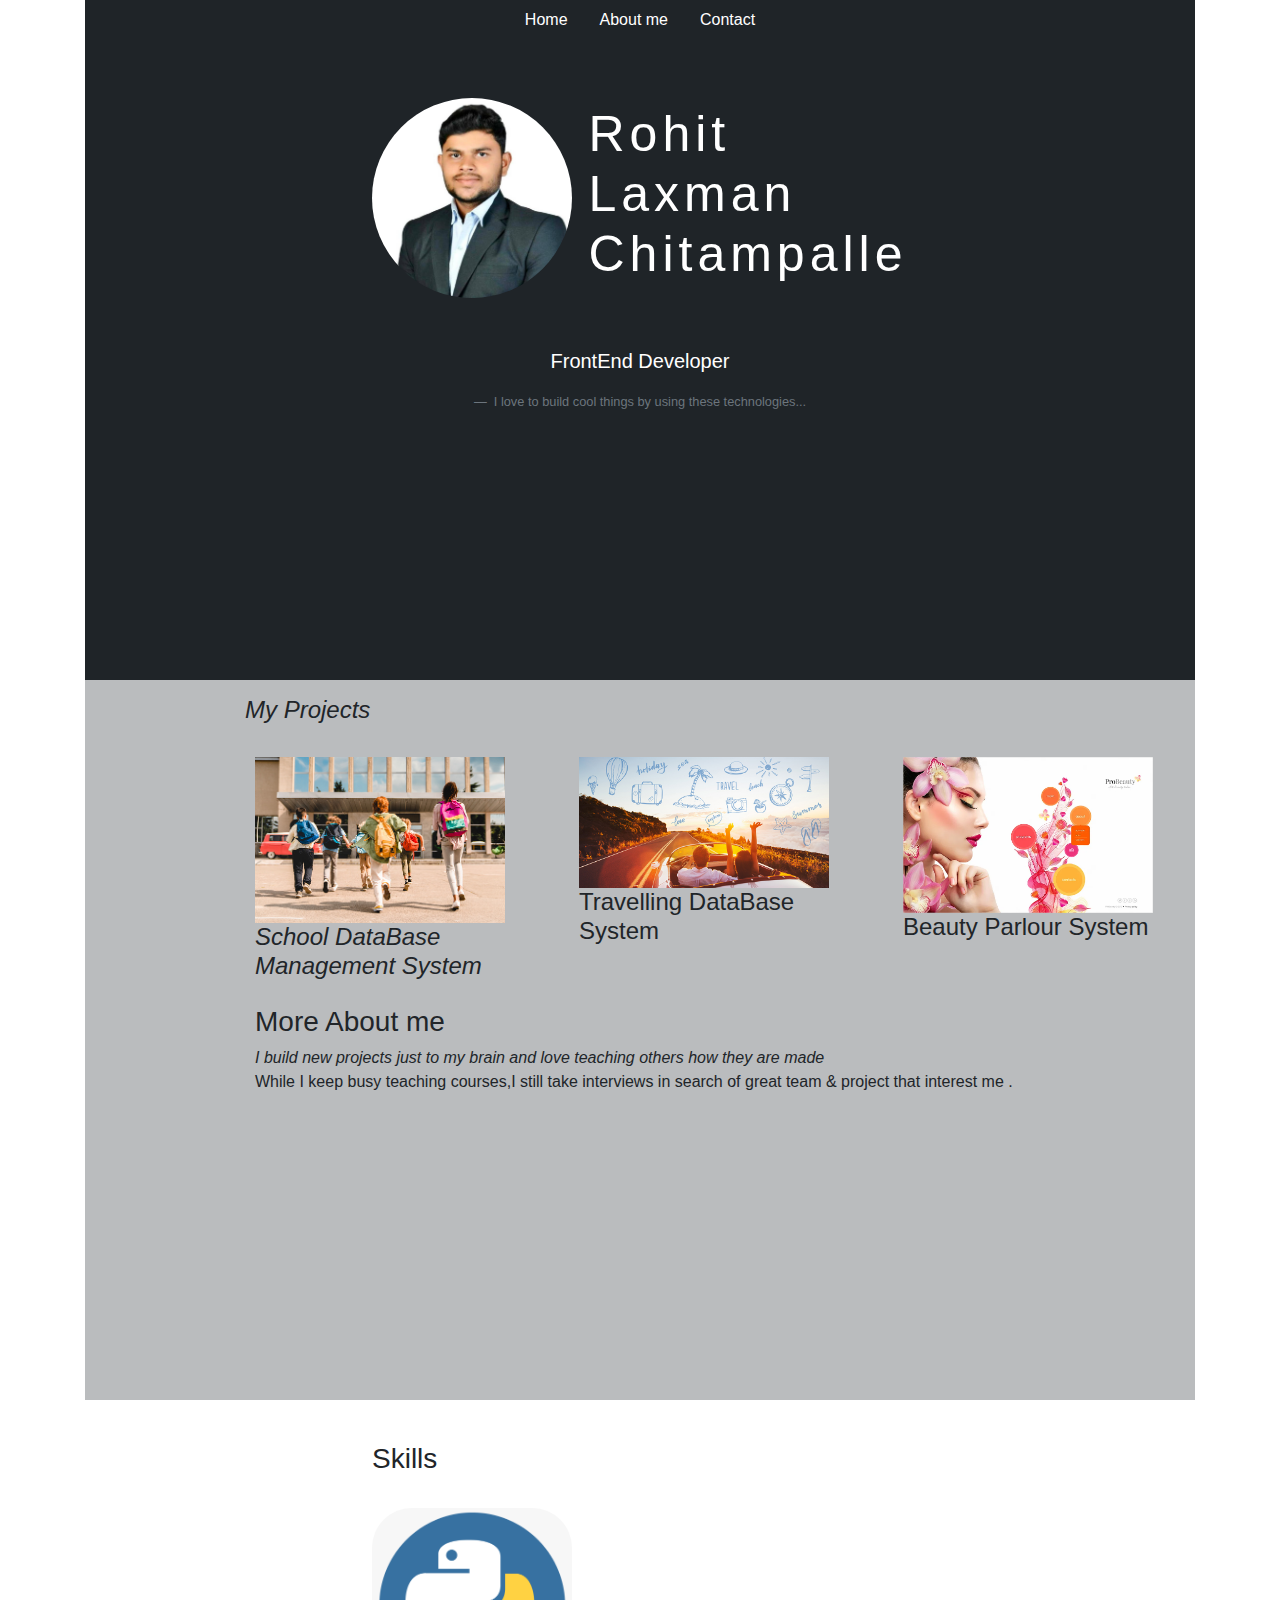
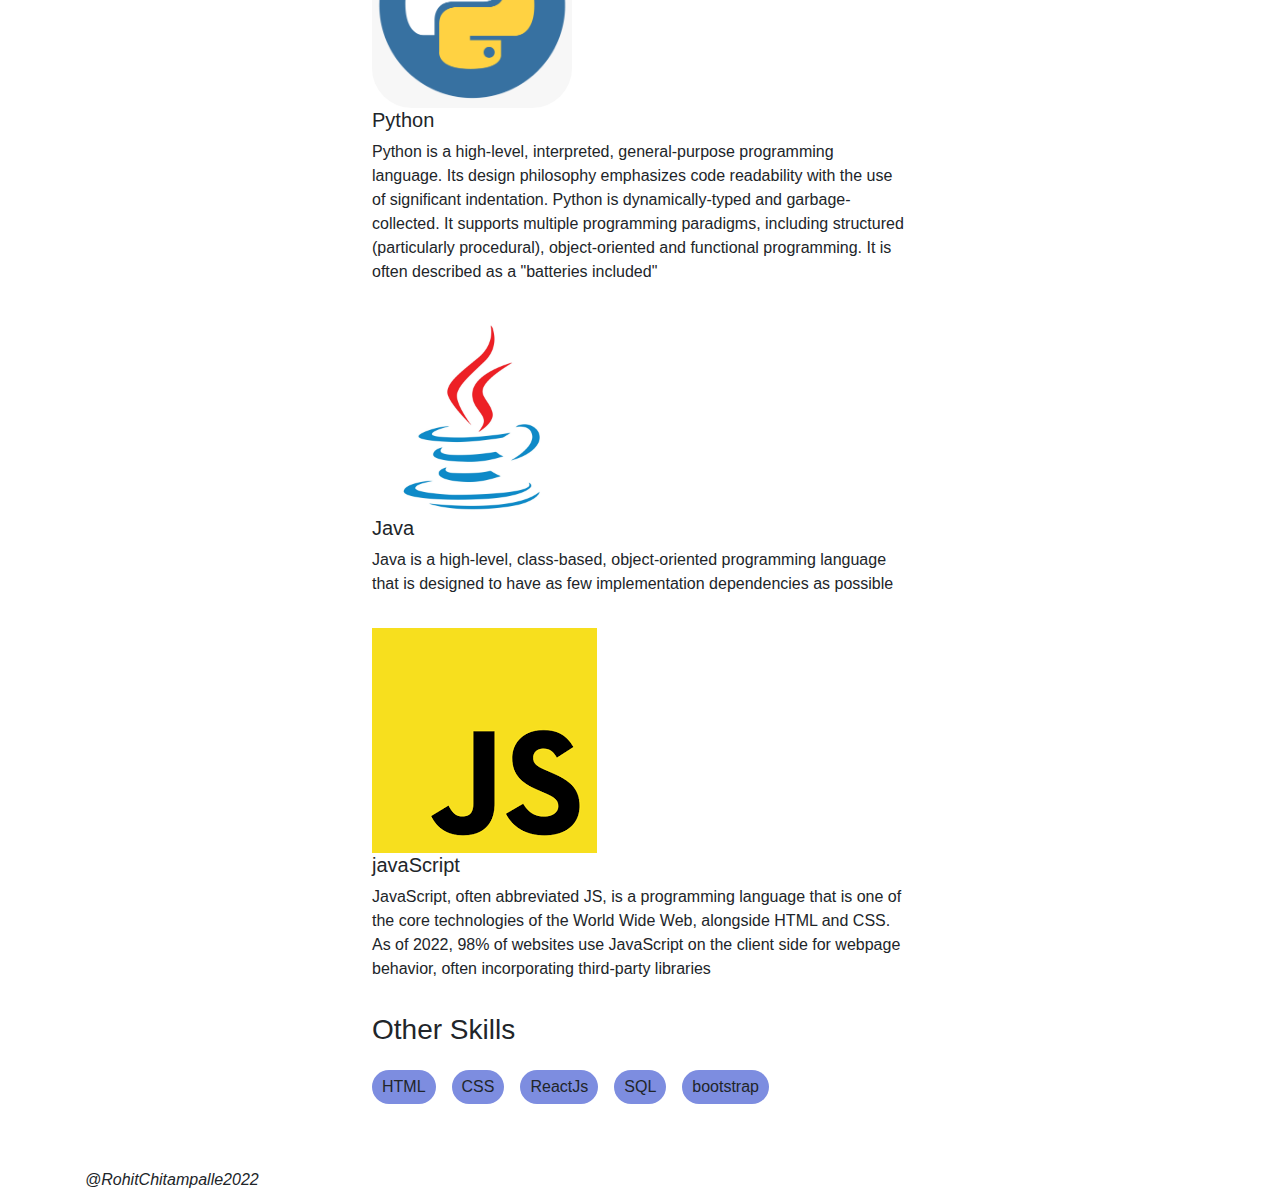
==== index.html @ 5af4a0ac "Update index.html" ====
<html lang="en">

<head>
    <meta charset="UTF-8">
    <meta http-equiv="X-UA-Compatible" content="IE=edge">
    <meta name="viewport" content="width=device-width, initial-scale=1.0">
    <link rel="stylesheet" href="https://cdn.jsdelivr.net/npm/bootstrap@4.4.1/dist/css/bootstrap.min.css"
        integrity="sha384-Vkoo8x4CGsO3+Hhxv8T/Q5PaXtkKtu6ug5TOeNV6gBiFeWPGFN9MuhOf23Q9Ifjh" crossorigin="anonymous">
    <link rel="stylesheet" type='text/css' media='screen' href="css/main.css">

    <title>Rohit laxman Chitampalle</title>
</head>

<body class="container">

    <section class="navigation-bar">
        <a class="nav-link" href="index.html">
            Home
        </a>

        <!-- <a class="nav-link" href="#">
        Project
    </a> -->

        <a class="nav-link" href="about.html">
            About me
        </a>


        <a class="nav-link" href="contact.html">
            Contact
        </a>
    </section>

    <section class="hero">
        <div class="hero--content">
            <div class="hero--content--intro">


                <img id="profile_pic" src="images/Rohit.jpg" alt="">
                <h1 class="intro-name">Rohit <br> Laxman <br> Chitampalle</h1>
            </div>

            <!-- <div class="hero--content--subheadline">
    <h3 class="description">FrontEnd Developer</h3>
    <i class="slogan">I love to build cool things by using these technologies...</i>
    </div> -->
            <figure class="text-center">
                <blockquote class="blockquote">
                    <p>FrontEnd Developer</p>
                </blockquote>
                <figcaption class="blockquote-footer">
                    <!-- Someone famous in <cite title="Source Title">Source Title</cite> -->
                    I love to build cool things by using these technologies...
                </figcaption>
            </figure>
        </div>
    </section>


    <section class="#">
        <section class="bck">
            <h4> <i> My Projects</i></h4>

            <section class="  Aboutme">
                <div class=" project--wrapper">
                    <div class="project--column">
                        <a href="school.html"> <img class="project--thumbnail" src="images/school.jpg" alt=""></a>
                        <div class="project--body">
                            <h4><em> School DataBase Management System</em></h4>
                        </div>

                    </div>

                    <div class="project--column">
                        <a href="travelling.html"> <img class="project--thumbnail" src="images/travers.jpg" alt=""></a>
                        <div class="project--body">
                            <h4>Travelling DataBase System</h4>
                        </div>

                    </div>

                    <div class="project--column">
                        <a href="beauty.html"> <img class="project--thumbnail" src="images/Beautyporlour.webp"
                                alt=""></a>
                        <div class="project--body">
                            <h4>Beauty Parlour System</h4>
                        </div>

                    </div>


                </div>

                <h3>More About me</h3>
                <i>I build new projects just to my brain and love teaching others how they are made</i>

                <p>While I keep busy teaching courses,I still take interviews in search of great team & project that
                    interest me .</p>
            </section>
        </section>

        <section class="section--1">
            <div class="skills--container">
                <h3>Skills</h3>
                <div class="skills--wrapper">
                    <img class="python" src="images/Python Symbol.png" alt="">
                    <h5>
                        Python
                    </h5>
                    <p>
                        Python is a high-level, interpreted, general-purpose programming language. Its design philosophy
                        emphasizes code readability with the use of significant indentation. Python is dynamically-typed
                        and garbage-collected. It supports multiple programming paradigms, including structured
                        (particularly procedural), object-oriented and functional programming. It is often described as
                        a "batteries included"</p>
                </div>

                <div class="skills--wrapper">
                    <img class="java" src="images/Java-Emblem.jpg" alt="">
                    <h5>
                        Java
                    </h5>
                    <p>
                        Java is a high-level, class-based, object-oriented programming language that is designed to have
                        as few implementation dependencies as possible</p>
                </div>

                <!-- <div class="skills--wrapper">
        <img class="Django" src="images/Django Symbol.png" alt="">
        <h5>
            DJango
        </h5>
        <p>
            Django is a free and open-source, Python-based web framework that follows the model–template–views architectural pattern</p>
    </div> -->


                <div class="skills--wrapper">
                    <img class="javascript" src="images/Java Script Symbol.png" alt="">
                    <h5>
                        javaScript
                    </h5>
                    <p>
                        JavaScript, often abbreviated JS, is a programming language that is one of the core technologies
                        of the World Wide Web, alongside HTML and CSS. As of 2022, 98% of websites use JavaScript on the
                        client side for webpage behavior, often incorporating third-party libraries</p>
                </div>
                <h3>Other Skills</h3>
                <div class="other--skills--wrapper">
                    <div class="skill--tag">
                        <span>HTML</span>

                    </div>

                    <div class="skill--tag">
                        <span>CSS</span>

                    </div>
                    <div class="skill--tag">
                        <span>ReactJs</span>

                    </div>

                    <div class="skill--tag">
                        <span>SQL</span>

                    </div>

                    <div class="skill--tag">
                        <span>bootstrap</span>

                    </div>




                </div>


        </section>
    </section>
</body>

<footer>
    <i>@RohitChitampalle2022</i>
</footer>

</html>
---- css/main.css ----
.navigation-bar {
  background-color: #1F2428;
  height: 50px;
  display: flex;
  justify-content: center;
}

.nav-link {

  color: #fff;
}

.nav-linkA {
  color: #c1c9c9;
  padding: 10px;
}

.hero {
  background-color: #1F2428;
  height: 70vh;
  color: #fff;
}

#profile_pic {
  height: 200px;
  width: 200px;
  border-radius: 25px;

}

.hero--content {
  width: 800px;
  margin: 0 auto;
  padding-top: 3em;

}

.hero--content--intro {
  justify-content: center;
  display: flex;
  color: #fff;
  align-items: center;
  gap: 1em;
  margin-bottom: 3em;
}

.intro-name {
  font-size: 50px;
  letter-spacing: .1em;


}

.hero--content--subsection {
  text-align: center;

}

/* .hero--content--subheadline {} */

.description {
  font-size: 60px;
  text-align: center;
}

.slogan {
  margin: 1%;
  /* text-align: center; */
}

.project--wrapper {
  display: grid;
  grid-template-columns: 1fr 1fr 1fr;
  gap: 2em;
  margin-top: 2em;
  margin-bottom: 1em;
}

.project--column {
  width: 250px;
}

.project--thumbnail {
  width: 100%;

}

.project--body {}

#profile_pic {
  height: 200px;
  width: 200px;
  object-fit: cover;
  border-radius: 50%;
}

.skills--container {
  width: 600px;
  margin: 0 auto;
  padding: 2em;


}

.skills--wrapper {
  margin-top: 2em;
  margin-bottom: 2em;

}

/* .section--1 {} */

.Aboutme {
  padding-left: 10px;
  margin-bottom: 5em;

}

.skill--tag {
  background-color: rgb(125, 141, 224);
  width: fit-content;
  padding: 5px 10px;
  border-radius: 20px;
  margin-top: 1em;

}

.other--skills--wrapper {
  display: flex;
  gap: 1em;
  margin-bottom: 2em;

}

.bck {
  background-color: #babcbe;
  padding-top: 1em;
  padding-left: 10em;
  margin-bottom: 10px;
  padding-bottom: 0.5em;
  height: 80%;
}

.tar {
  margin-left: 100px;
  margin-right: 100px;
  padding: 10px;
  border-radius: 5px;
  background-color: #000000;
}

.python {

  height: 200px;
  width: 200px;
  object-fit: cover;
  border-radius: 20%;
}

.java {
  height: 200px;
  width: 200px;
  object-fit: cover;
  border-radius: 5%;
}

.Django {
  height: 200px;
  width: 200px;
  object-fit: cover;
  border-radius: 5%;

}

.footer {
  width: 100%;
  background-color: #8b6a6a;

}

.main {
  background-color: #8b6a6a;
}

.headind {
  padding-left: 445px;
}

.bodycol {
  background-color: #8b6a6a;
  height: 100%;
}

.inputname {
  margin-top: 5em;
  margin-left: 25em;
  border-color: black;
  border-radius: 5px;
}

.sub {
  margin-left: 36%;

}

.round {
  border-radius: 50px;
}

.size {
  padding-left: 10px;
  margin-left: 10px;

}

.margin {
  margin-left: 450px;
  padding-left: 20px;
}

.mar {
  margin-left: 450px;
  padding-left: 20px;
  padding-top: 100px;


}

.h5 {
  margin-left: 360px;
  padding-left: 20px;
  padding-bottom: 50px;
}

.myimg {
  height: 200px;
  width: 200px;
  object-fit: cover;
  border-radius: 50%;
  margin-left: 400px;
  padding-left: 20px;
  padding-bottom: 25px;
}

.myimg {
  animation-duration: 3s;
  animation-name: slide;
  animation-iteration-count: initial;
}

@keyframes slide {
  from {
    margin-left: 100%;
    width: 300%;
  }

  to {
    margin-left: 0%;
    width: 100%;
  }
}




.am {
  background-color: #2b699c;
  margin-left: 200px;
  margin-right: 200px;
  padding-bottom: 20px;
  border-radius: 10px;

}

.me {
  color: #fff;
  padding-top: 10px;
  padding-left: 250px;
  padding-bottom: 15px;
}

.mem {
  color: #fff;
  padding-left: 50px;

}

.deta {
  padding-top: 20px;
  padding-left: 450px;
  padding-bottom: 15px;


}

.name {
  padding-top: 10px;
  padding-left: 460px;
}

.fullname {
  padding-left: 405px;

}

.age {
  padding-left: 480px;

}

.aage {
  padding-left: 485px;
}

.location {
  padding-left: 425px;

}

.add {
  padding-left: 350px;

}

.nav-links {
  color: #1F2428;
  margin: 1em;

}

.imd {
  margin: 10px;
}

h1 {
  animation-duration: 3s;
  animation-name: slidein;
  animation-iteration-count: initial;
}

@keyframes slidein {
  from {
    margin-left: 100%;
    width: 300%;
  }

  to {
    margin-left: 0%;
    width: 100%;
  }
}

.school {
  padding-top: 50px;
  padding-left: 20%;
}

.ipic {
  border-radius: 10%;
}

.ipic {
  /* background-color: rebeccapurple; */
  border-radius: 10px;
  width: 500px;
  height: 400px;
}

.ipic:hover {
  animation-name: rotate;
  animation-duration: 5s;
}

.comm {

  background-color: #98ccf7;
  margin-left: 300px;
  margin-bottom: 30%;
  margin-right: 300px;
  border-radius: 35px;

}
.mag{
  margin-left: 38%;
  margin-top: 20px;
  margin-bottom: 40px;
  height: 10%;
}

.input {
  border-radius: 1px;
}

.ttt {
  padding-top: 10%;
  padding-left: 10%;
  padding-bottom: 10%;
}

@keyframes rotate {
  0% {
    transform: rotate(0);
  }

  100% {
    transform: rotate(360deg);
  }
}



/* .comleft{
  margin-left: 50px;

} */
@media(max-width:600px) {
  .hero--content--intro {
    flex-direction: column;
  }

  .project--wrapper {
    grid-template-columns: 1fr;
  }
}

@media(max-width:800px) {
  .skills--container {
    background-color: #8b6a6a;
  }
}

@media(max-width:600px) {
  .hero--content {

    width: 100%;
  }
}
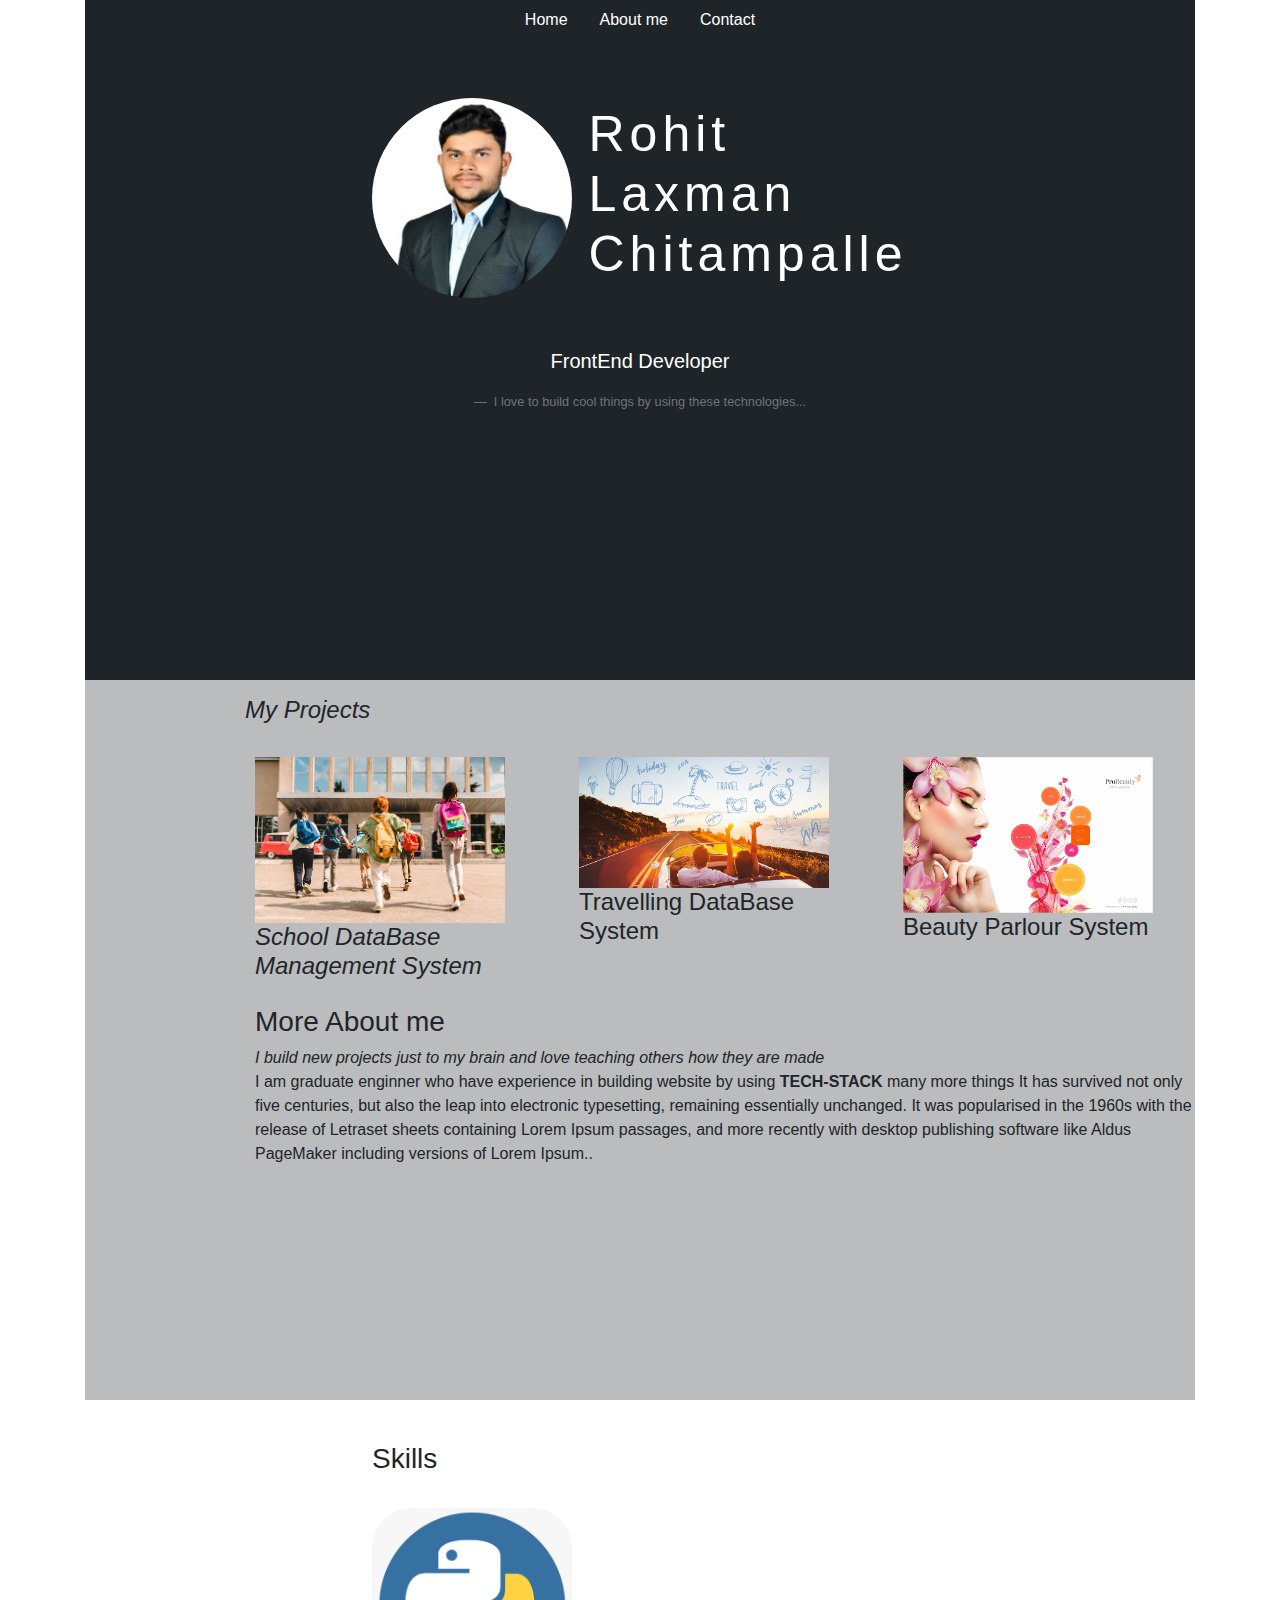
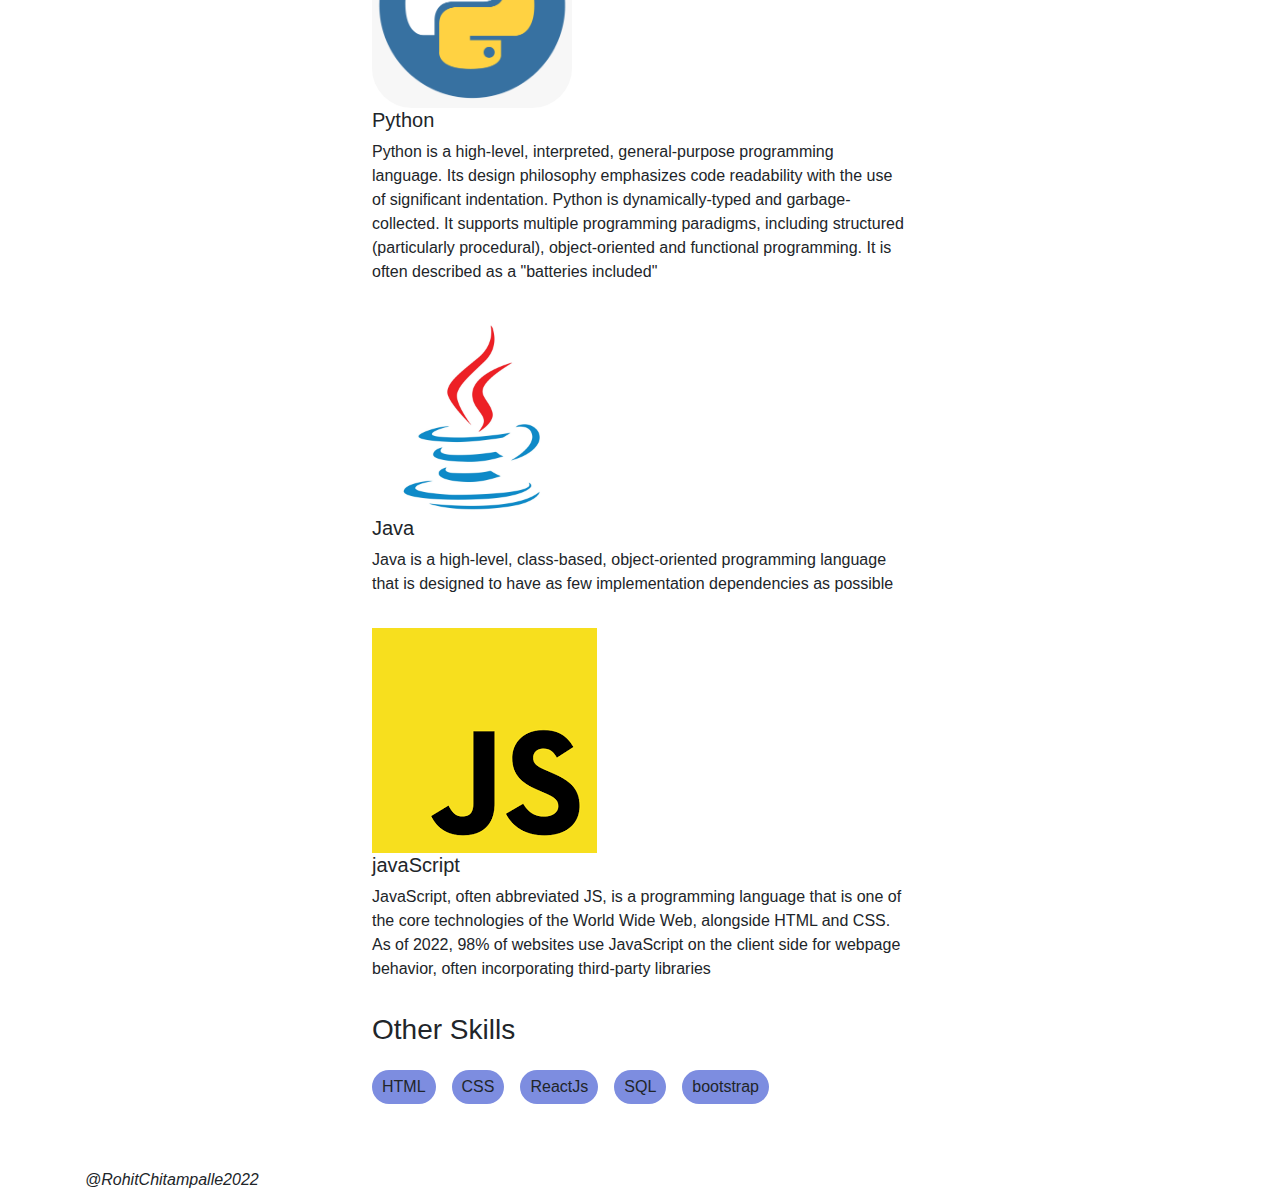
==== commit 0a9844ca: "Update index.html" ====
--- a/index.html
+++ b/index.html
@@ -43,7 +43,7 @@
 
             <!-- <div class="hero--content--subheadline">
     <h3 class="description">FrontEnd Developer</h3>
-    <i class="slogan">I love to build cool things by using these technologies...</i>
+    <i class="slogan">I love to build cool things by using <b>TECH-STACK</b> technologies...</i>
     </div> -->
             <figure class="text-center">
                 <blockquote class="blockquote">
@@ -95,8 +95,9 @@
                 <h3>More About me</h3>
                 <i>I build new projects just to my brain and love teaching others how they are made</i>
 
-                <p>While I keep busy teaching courses,I still take interviews in search of great team & project that
-                    interest me .</p>
+                <p>I am graduate enginner who have experience in building website by using <b>TECH-STACK</b> many more things
+
+It has survived not only five centuries, but also the leap into electronic typesetting, remaining essentially unchanged. It was popularised in the 1960s with the release of Letraset sheets containing Lorem Ipsum passages, and more recently with desktop publishing software like Aldus PageMaker including versions of Lorem Ipsum..</p>
             </section>
         </section>
 
--- a/css/main.css
+++ b/css/main.css
@@ -242,7 +242,7 @@
   padding-bottom: 25px;
 }
 
-.myimg {
+/* .myimg {
   animation-duration: 3s;
   animation-name: slide;
   animation-iteration-count: initial;
@@ -259,7 +259,7 @@
     width: 100%;
   }
 }
-
+ */
 
 
 
@@ -332,7 +332,7 @@
   margin: 10px;
 }
 
-h1 {
+/* h1 {
   animation-duration: 3s;
   animation-name: slidein;
   animation-iteration-count: initial;
@@ -348,7 +348,7 @@
     margin-left: 0%;
     width: 100%;
   }
-}
+} */
 
 .school {
   padding-top: 50px;
@@ -359,8 +359,8 @@
   border-radius: 10%;
 }
 
-.ipic {
-  /* background-color: rebeccapurple; */
+/*  .ipic {
+   background-color: rebeccapurple; 
   border-radius: 10px;
   width: 500px;
   height: 400px;
@@ -370,7 +370,7 @@
   animation-name: rotate;
   animation-duration: 5s;
 }
-
+  */
 .comm {
 
   background-color: #98ccf7;
@@ -397,7 +397,7 @@
   padding-bottom: 10%;
 }
 
-@keyframes rotate {
+/* @keyframes rotate {
   0% {
     transform: rotate(0);
   }
@@ -406,7 +406,7 @@
     transform: rotate(360deg);
   }
 }
-
+ */
 
 
 /* .comleft{
@@ -434,4 +434,4 @@
 
     width: 100%;
   }
-}+}
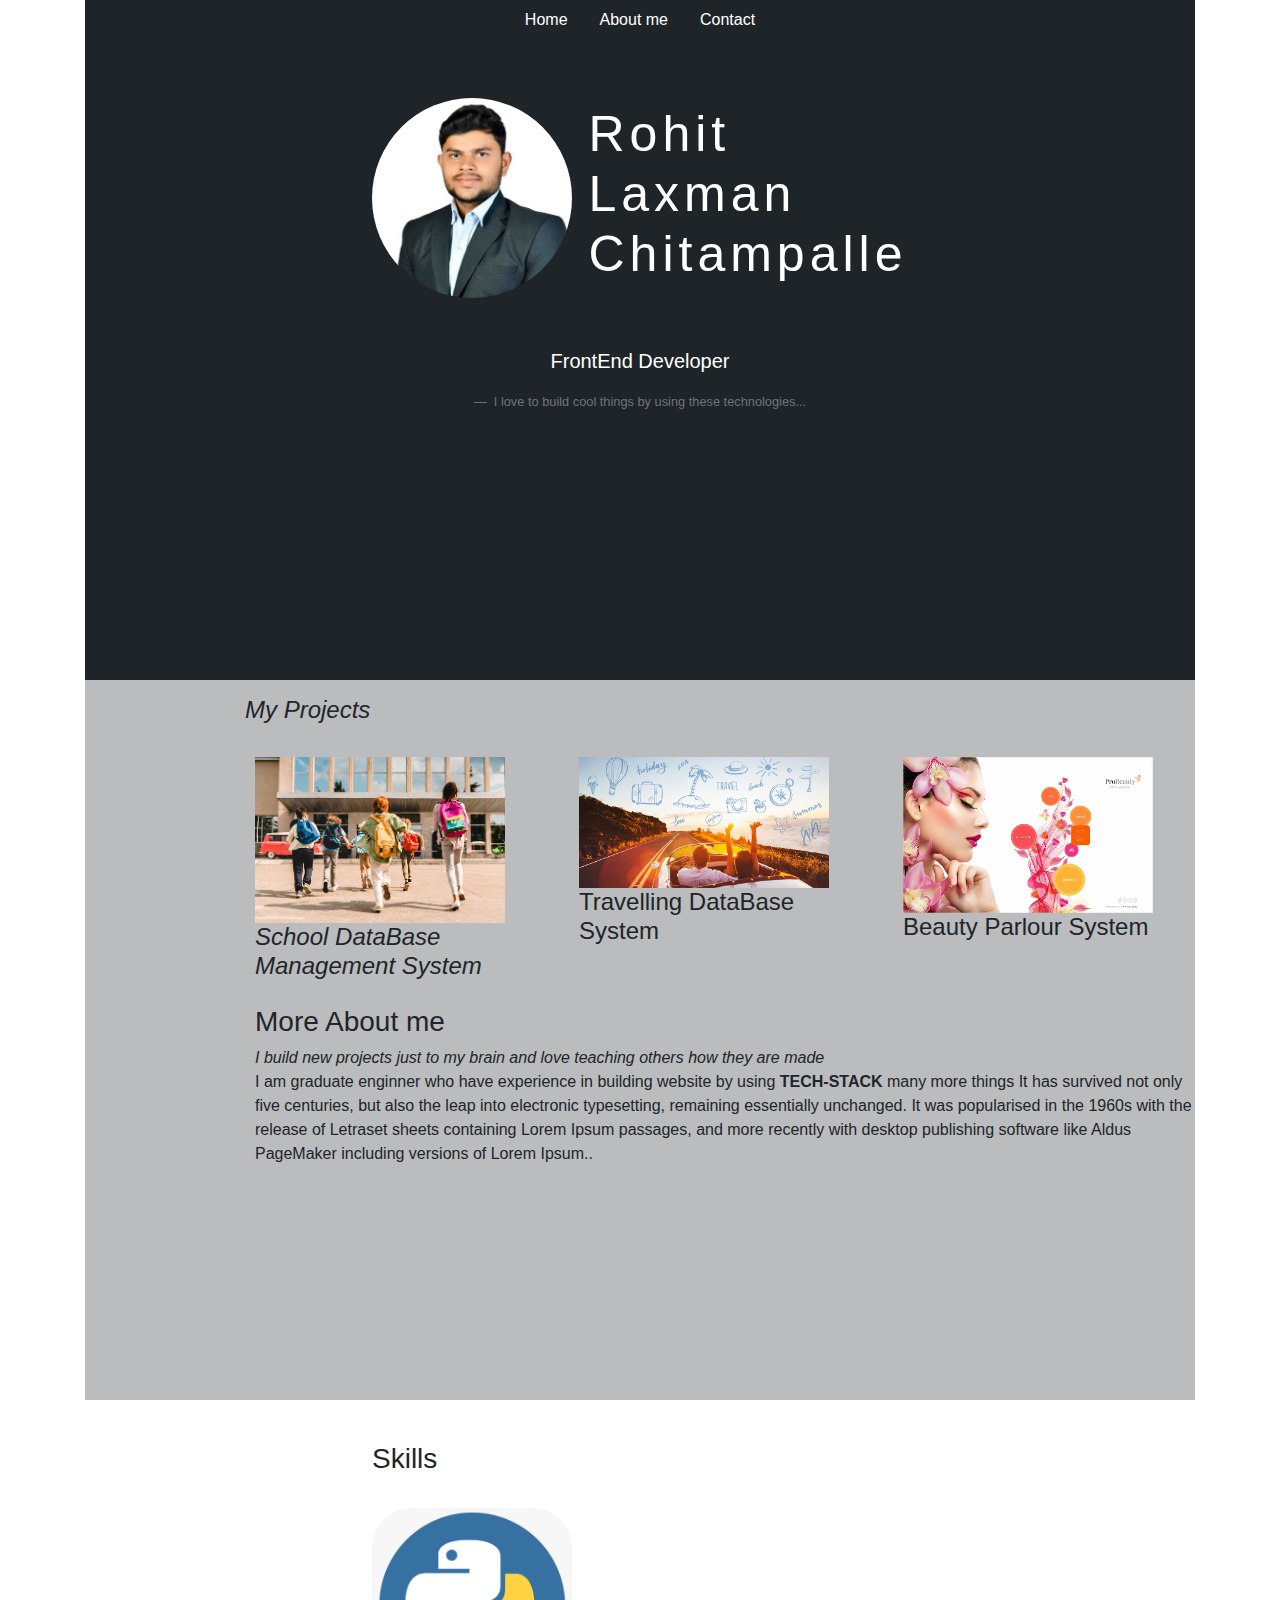
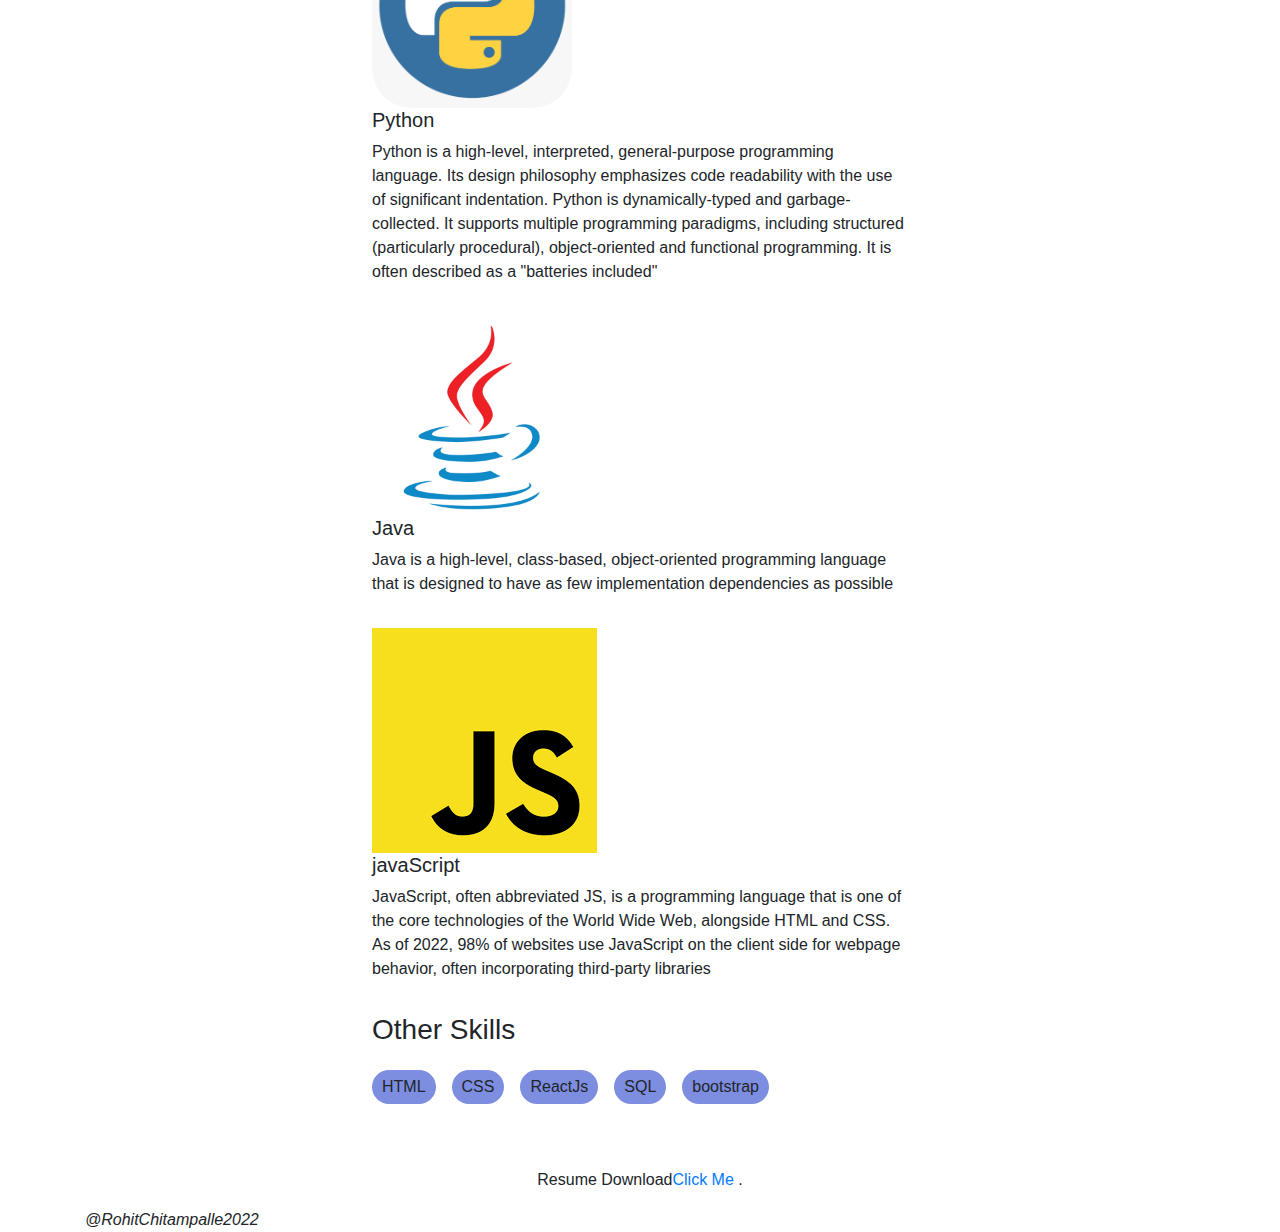
==== commit 7685ba26: "Update index.html" ====
--- a/index.html
+++ b/index.html
@@ -7,6 +7,7 @@
     <link rel="stylesheet" href="https://cdn.jsdelivr.net/npm/bootstrap@4.4.1/dist/css/bootstrap.min.css"
         integrity="sha384-Vkoo8x4CGsO3+Hhxv8T/Q5PaXtkKtu6ug5TOeNV6gBiFeWPGFN9MuhOf23Q9Ifjh" crossorigin="anonymous">
     <link rel="stylesheet" type='text/css' media='screen' href="css/main.css">
+    <link rel="icon" type="image/x-icon" href="https://www.oldskull.net/design/el-arte-del-gif-los-hipnoticos-gifs-animados-de-david-szakaly/">
 
     <title>Rohit laxman Chitampalle</title>
 </head>
@@ -181,6 +182,9 @@
 
         </section>
     </section>
+        
+        <center> <p>Resume Download<a
+            href="./resume.pdf">Click Me </a>.</p></center>
 </body>
 
 <footer>
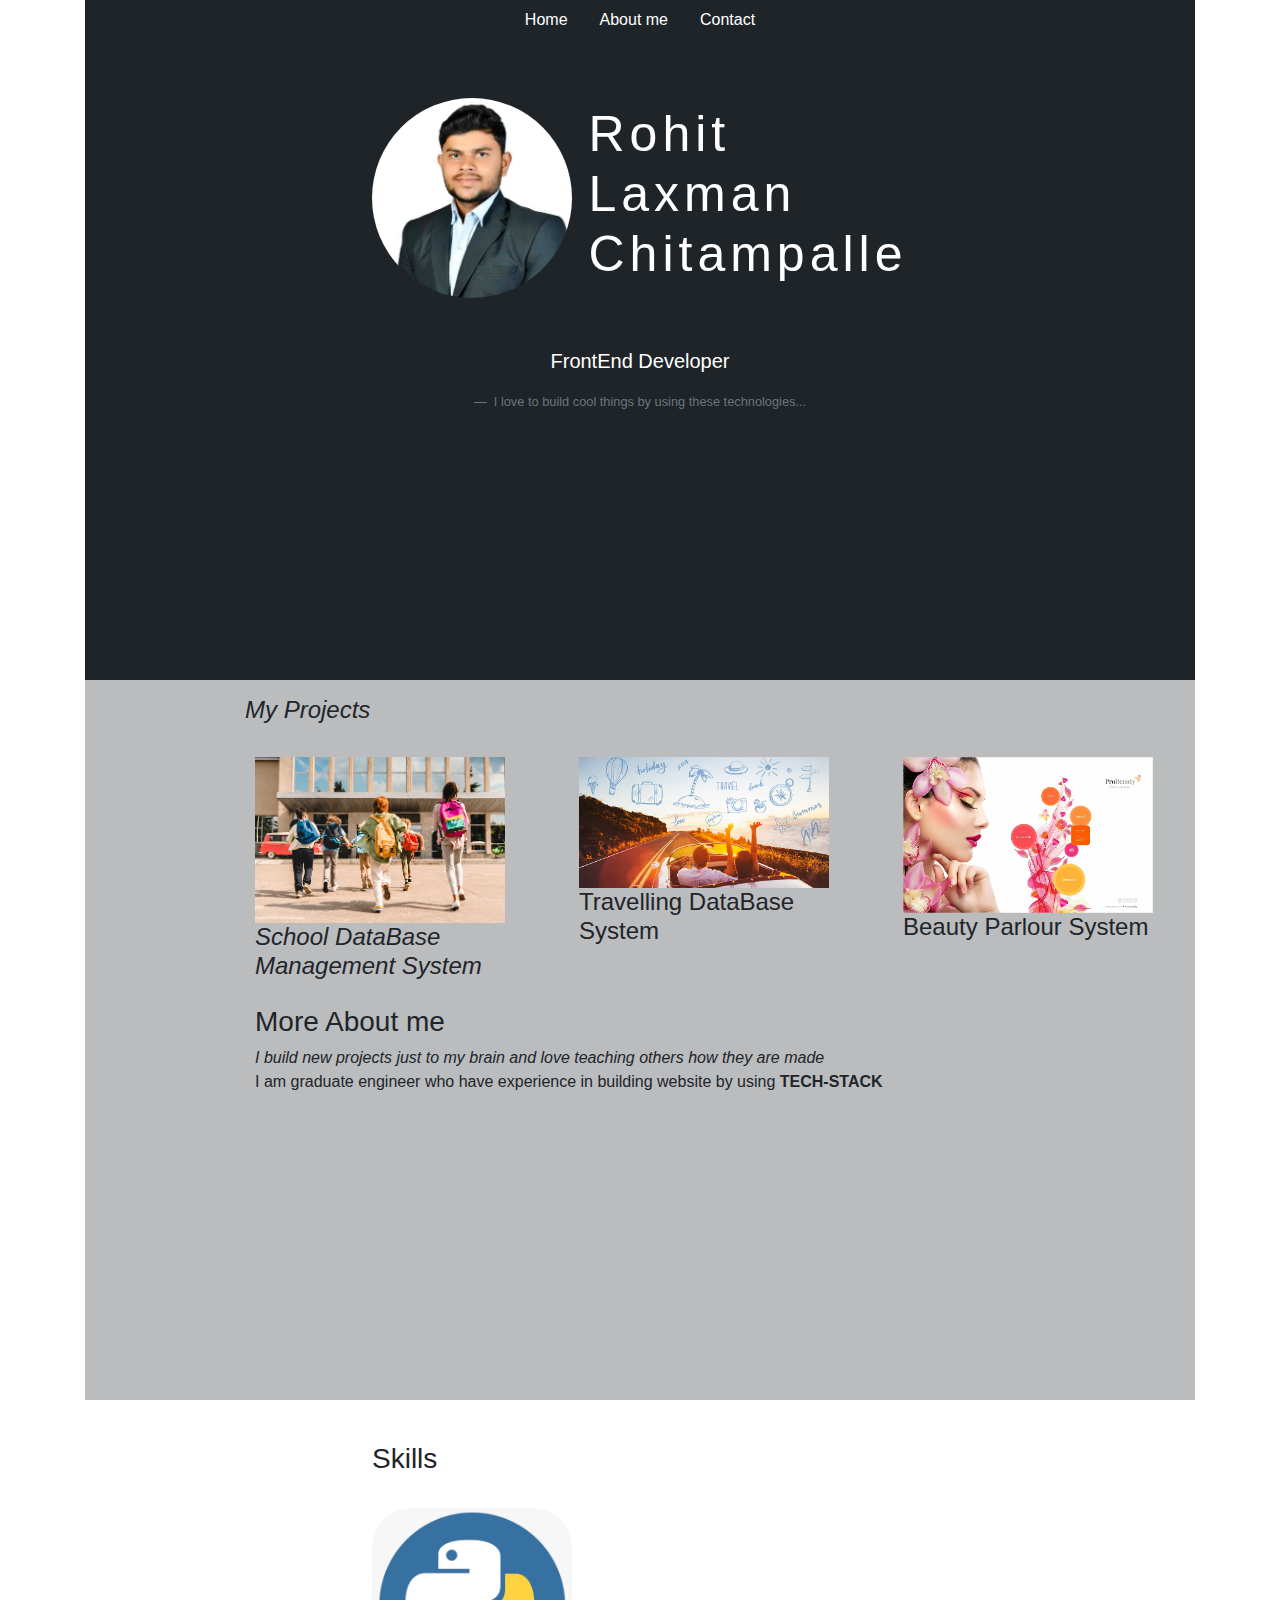
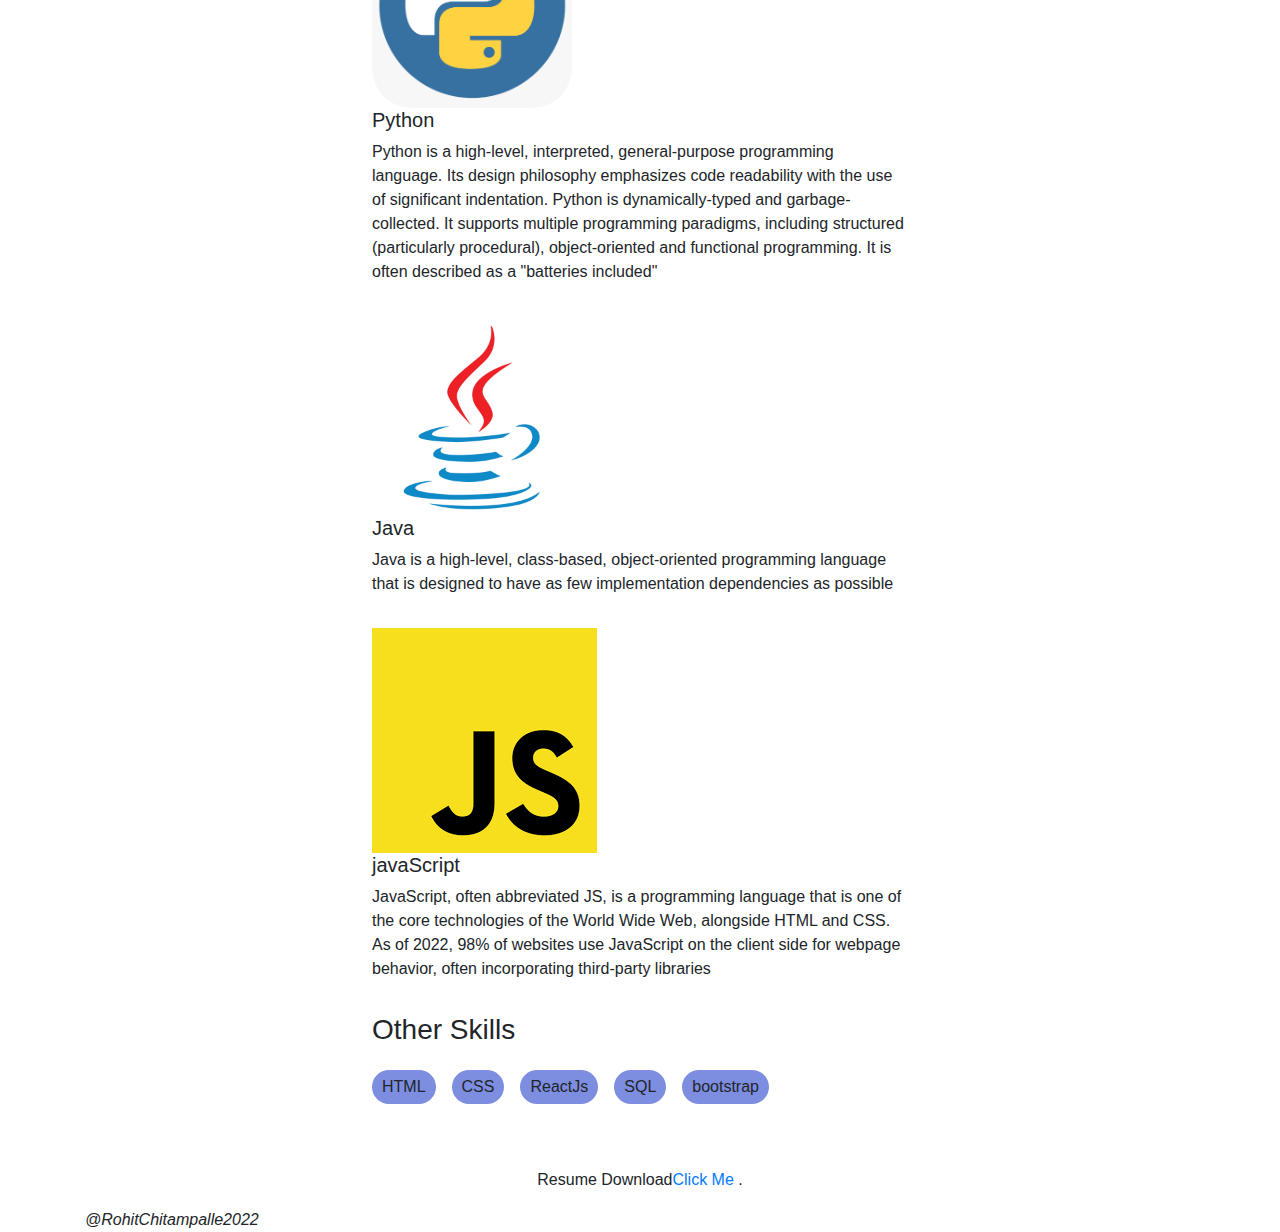
==== commit a9a44792: "Update index.html" ====
--- a/index.html
+++ b/index.html
@@ -96,9 +96,7 @@
                 <h3>More About me</h3>
                 <i>I build new projects just to my brain and love teaching others how they are made</i>
 
-                <p>I am graduate enginner who have experience in building website by using <b>TECH-STACK</b> many more things
-
-It has survived not only five centuries, but also the leap into electronic typesetting, remaining essentially unchanged. It was popularised in the 1960s with the release of Letraset sheets containing Lorem Ipsum passages, and more recently with desktop publishing software like Aldus PageMaker including versions of Lorem Ipsum..</p>
+                <p>I am graduate engineer who have experience in building website by using <b>TECH-STACK</b></p>
             </section>
         </section>
 
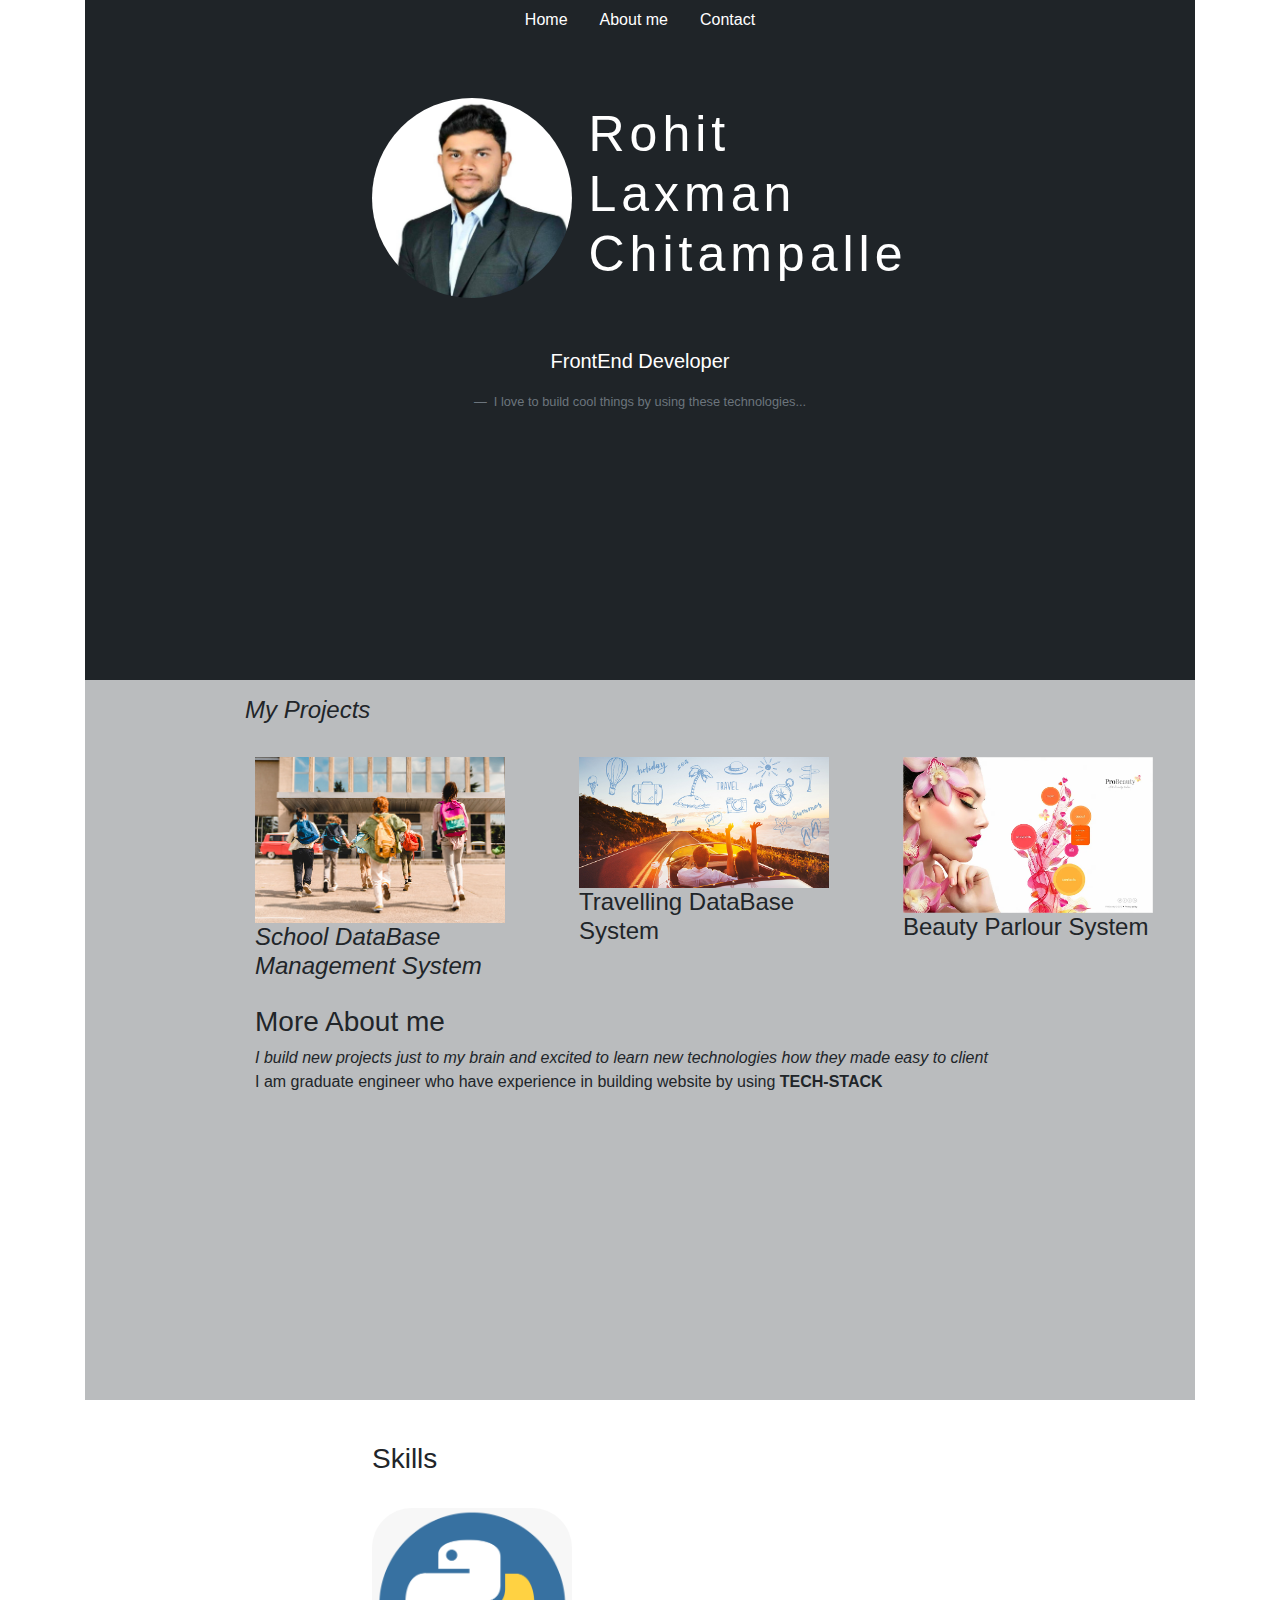
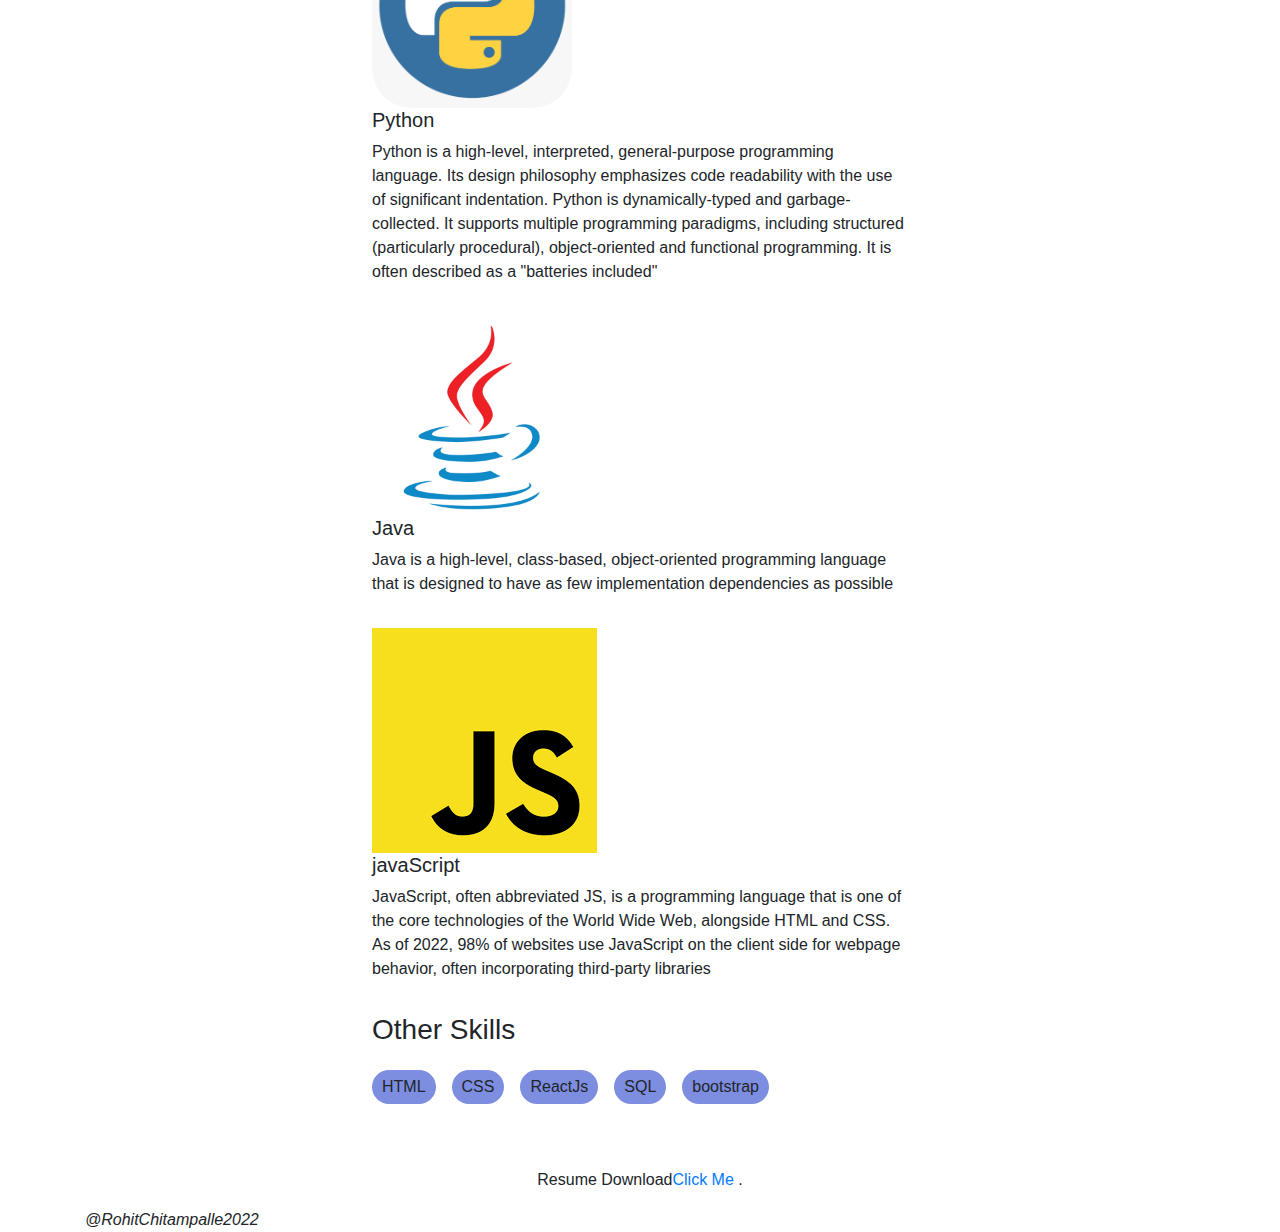
==== commit b56d2fcc: "Update index.html" ====
--- a/index.html
+++ b/index.html
@@ -94,7 +94,7 @@
                 </div>
 
                 <h3>More About me</h3>
-                <i>I build new projects just to my brain and love teaching others how they are made</i>
+                <i>I build new projects just to my brain and excited to learn new technologies  how they made easy to client</i>
 
                 <p>I am graduate engineer who have experience in building website by using <b>TECH-STACK</b></p>
             </section>
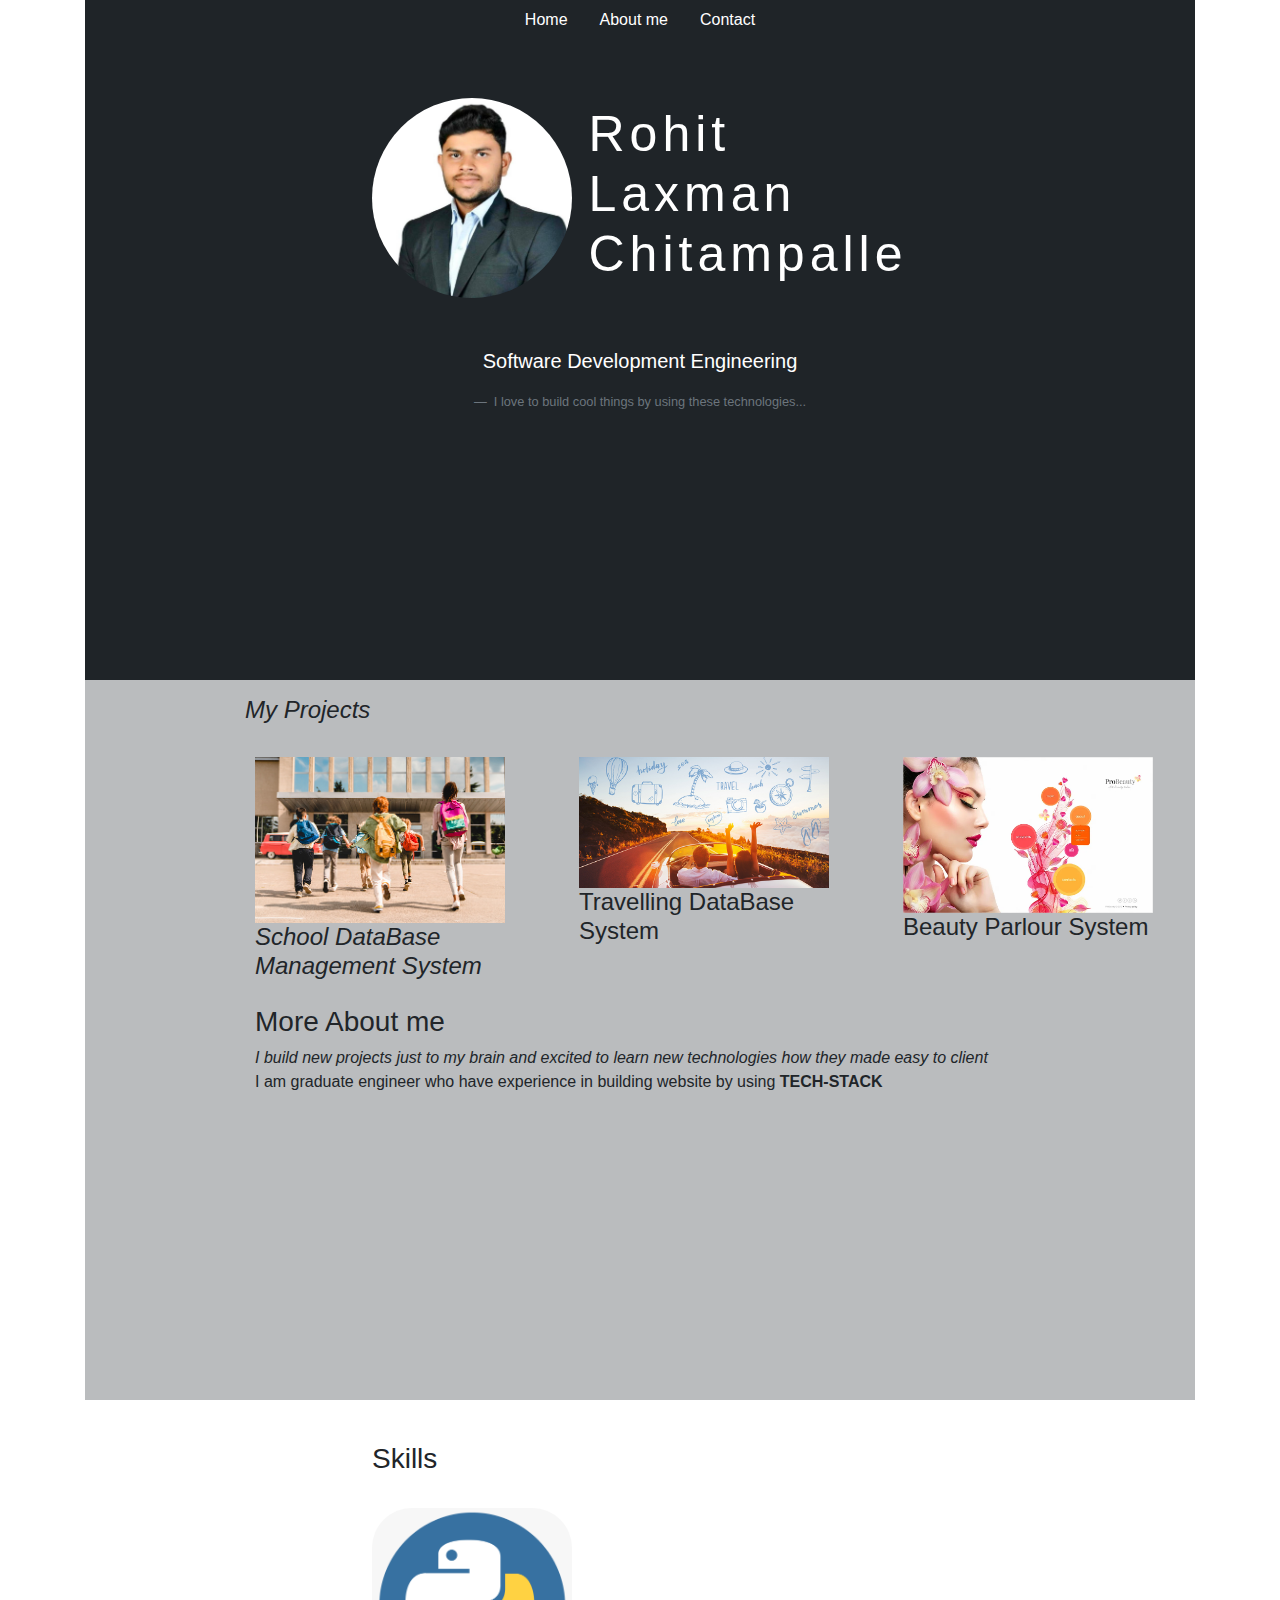
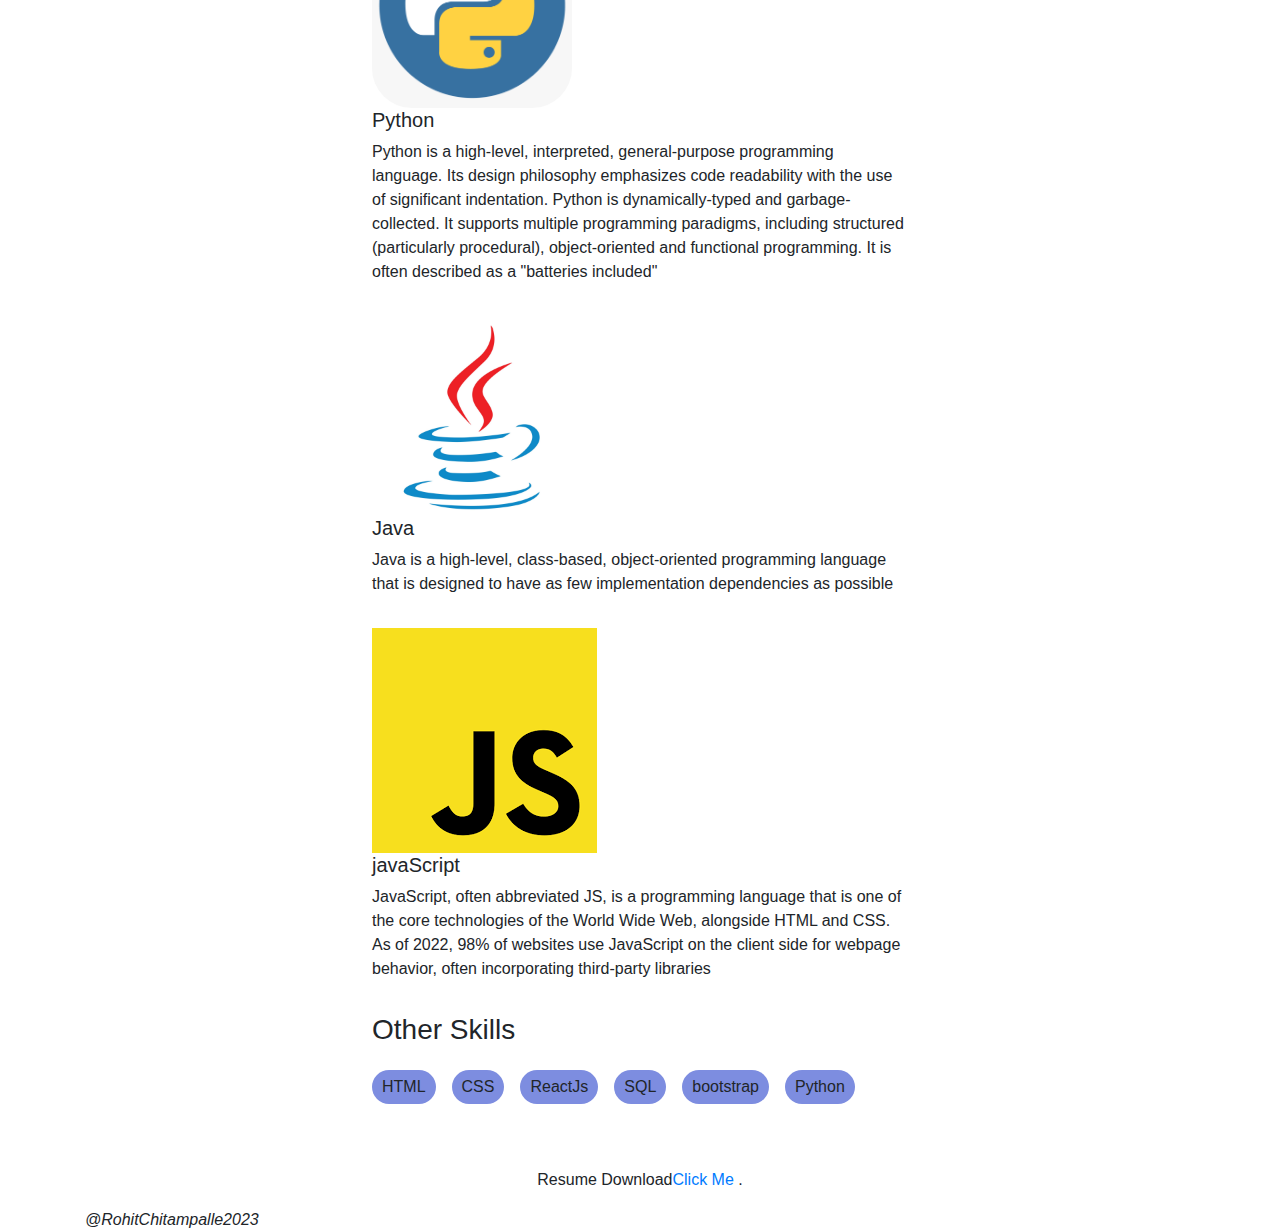
==== commit b6750709: "Update index.html" ====
--- a/index.html
+++ b/index.html
@@ -48,7 +48,7 @@
     </div> -->
             <figure class="text-center">
                 <blockquote class="blockquote">
-                    <p>FrontEnd Developer</p>
+                    <p>Software Development Engineering</p>
                 </blockquote>
                 <figcaption class="blockquote-footer">
                     <!-- Someone famous in <cite title="Source Title">Source Title</cite> -->
@@ -126,7 +126,7 @@
                         as few implementation dependencies as possible</p>
                 </div>
 
-                <!-- <div class="skills--wrapper">
+<!--                 <div class="skills--wrapper">
         <img class="Django" src="images/Django Symbol.png" alt="">
         <h5>
             DJango
@@ -171,6 +171,10 @@
                         <span>bootstrap</span>
 
                     </div>
+                      <div class="skill--tag">
+                        <span>Python</span>
+
+                    </div>
 
 
 
@@ -186,7 +190,7 @@
 </body>
 
 <footer>
-    <i>@RohitChitampalle2022</i>
+    <i>@RohitChitampalle2023</i>
 </footer>
 
 </html>
